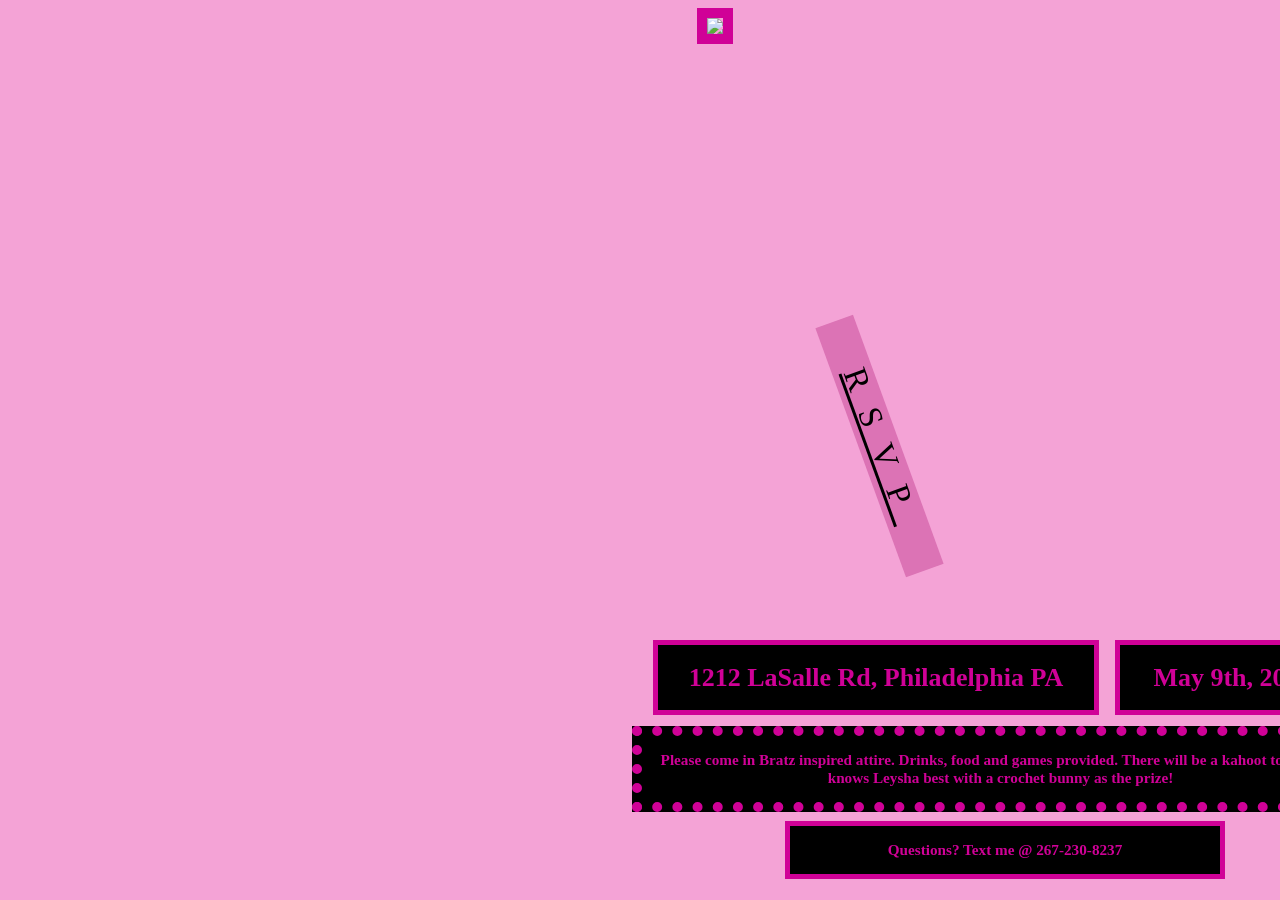
==== index.html @ 0303744a "Add files via upload" ====
<!DOCTYPE html>
<html>
    <head>
        <title>Leysha's Grad Party</title>
        <link rel="stylesheet" href="styles.css" />
    </head>
    <body>
        <img class="img1" src="IMGS/BRATZgrad.jpg"> 
        <div id="div1"> <h1>LEYSHA'S GRAD PARTY</h1> </div>
       <img class="img2" src="IMGS/blackandpinkheartsbackground.jpg">
        <div id= "date"> <h1>May 9th, 2026</h1></div>
        <div id= "Location"> <h1>1212 LaSalle Rd, Philadelphia PA</h1></div>
        <div id= "info"> <h3>Please come in Bratz inspired attire. Drinks, food and games provided. There will be a kahoot to test who knows Leysha best with a crochet bunny as the prize!</h3></div>
        <div id= "QA"> <h3>Questions? Text me @ 267-230-8237</h3></div>
        <div id= "RSVP"><a href="page2.html">RSVP</a></div>
    </body>
</html>
---- styles.css ----
.img1 {
    width: 600px;
    border: 10px solid;
    color: #d00197;
    position: relative;
    left: 689px;
}
#div1 {
    color: black;
    width: 160px;
    text-align: center;
    position: relative;
    bottom: 497px;
    left: 942px;
    font-family: "Georgia";
    transform: rotate(-15deg);
}
#date {
    width: 225px;
    border: 5px solid;
    background-color: black;
    color: #d00197;
    position: absolute;
    left: 1115px;
    text-align: center;
    bottom: 185px;
    font-size: small;
}
#Location {
    width: 436px;
    border: 5px solid;
    background-color:black;
    color: #d00197;
    position: absolute;
    left: 653px;
    text-align: center;
    font-size: small;
    bottom: 185px;
}
#info {
    width: 717px;
    border: 10px dotted;
    color: #d00197;
    position: absolute;
    left: 632px;
    text-align: center;
    font-size: small;
    bottom: 88px;
    background-color: black
}
#QA {
    width: 430px;
    border: 5px solid;
    color: #d00197;
    position: absolute;
    left: 785px;
    text-align: center;
    font-size: small;
    bottom: 21px;
    background-color: black;
}
.img2 {
    width: 1092px;
    bottom: 1308px;
    left: 398px;
    position: relative;
    z-index: -1;
    transform: rotate(270deg);
}
a {
    color: black;
}
#RSVP {
    background-color: rgb(220, 115, 181);
    width: 265px;
    height: 40px;
    text-align: center;
    font-size: 33px;
    position: absolute;
    bottom: 434px;
    left: 747px;
    transform:rotate(70deg);
    letter-spacing: 20px;
    font-family: 'Georgia';
}
#div2 {
    color: black;
    width: 160px;
    text-align: center;
    position: relative;
    font-family: "Georgia";
    left:867px;
    bottom: -47px;
}
.y2k1 { width: 400px;
    color:#d00197;
    border:double 10px;
    position:relative;
    left:505px;}
.y2k2 { width: 400px;
    color:#d00197;
    border:double 10px;
 position:relative;
    left:545px;}
.y2k3 { width: 420px;
    color:#d00197;
    border:double 10px;
 position:relative;
    left:585px;}
.y2k4 { width: 420px;
    color:#d00197;
    border:double 10px;
 position:relative;
    left:-1270px;}
body {background-color:#f4a3d6}
#div3 {
    color:black;
width: 822px;
font-size: 30px;
    font-family: 'Georgia';
    position:absolute;
    left:541px;
}
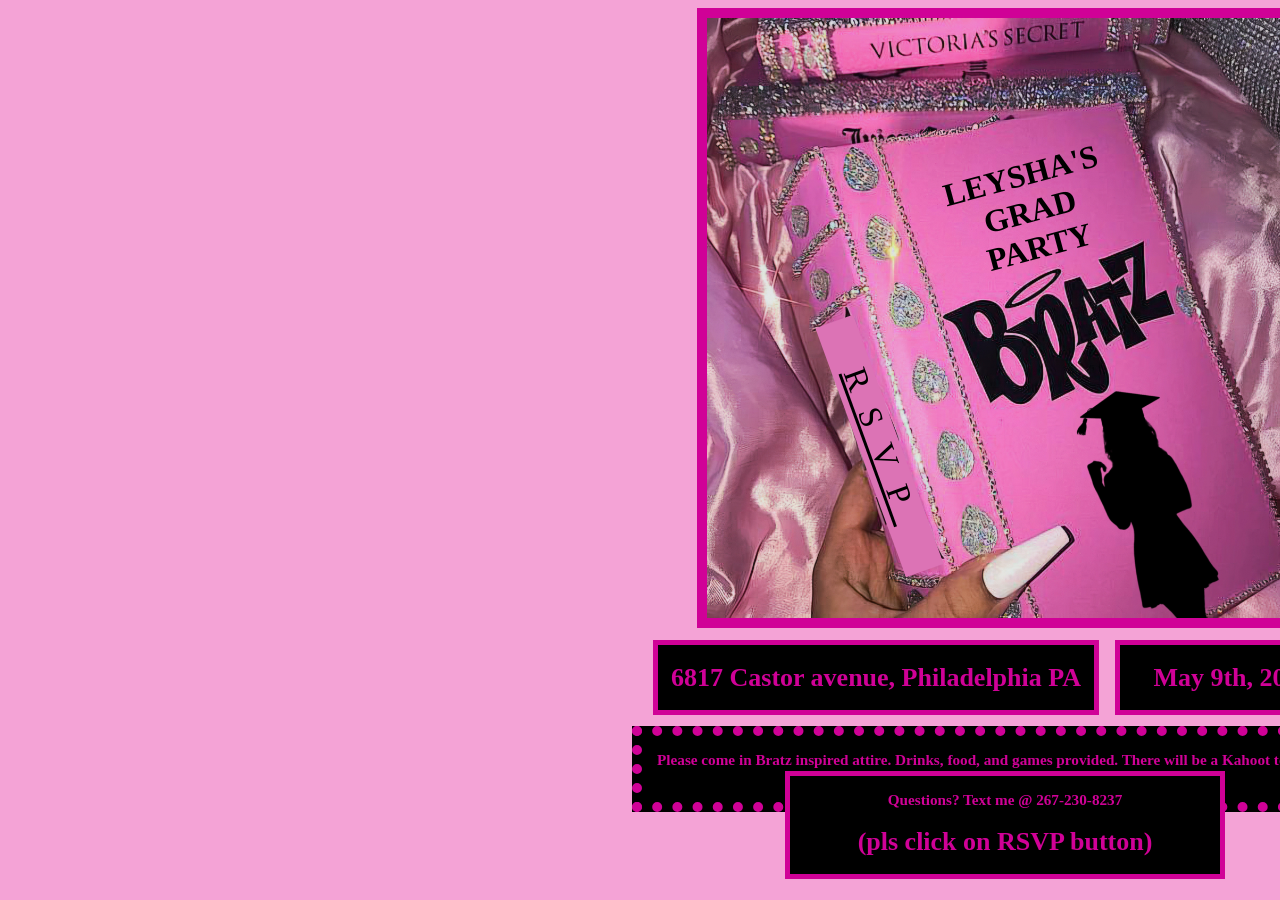
==== commit 631e8a4b: "Update index.html" ====
--- a/index.html
+++ b/index.html
@@ -9,9 +9,10 @@
         <div id="div1"> <h1>LEYSHA'S GRAD PARTY</h1> </div>
        <img class="img2" src="IMGS/blackandpinkheartsbackground.jpg">
         <div id= "date"> <h1>May 9th, 2026</h1></div>
-        <div id= "Location"> <h1>1212 LaSalle Rd, Philadelphia PA</h1></div>
-        <div id= "info"> <h3>Please come in Bratz inspired attire. Drinks, food and games provided. There will be a kahoot to test who knows Leysha best with a crochet bunny as the prize!</h3></div>
-        <div id= "QA"> <h3>Questions? Text me @ 267-230-8237</h3></div>
+        <div id= "Location"> <h1>6817 Castor avenue, Philadelphia PA</h1></div>
+        <div id= "info"> <h3>Please come in Bratz inspired attire. Drinks, food, and games provided. There will be a Kahoot to test who knows Leysha best, with a crochet bunny as the prize!</h3></div>
+        <div id= "QA"> <h3>Questions? Text me @ 267-230-8237</h3>
+        <h1>(pls click on RSVP button)</h1></div>
         <div id= "RSVP"><a href="page2.html">RSVP</a></div>
     </body>
 </html>
